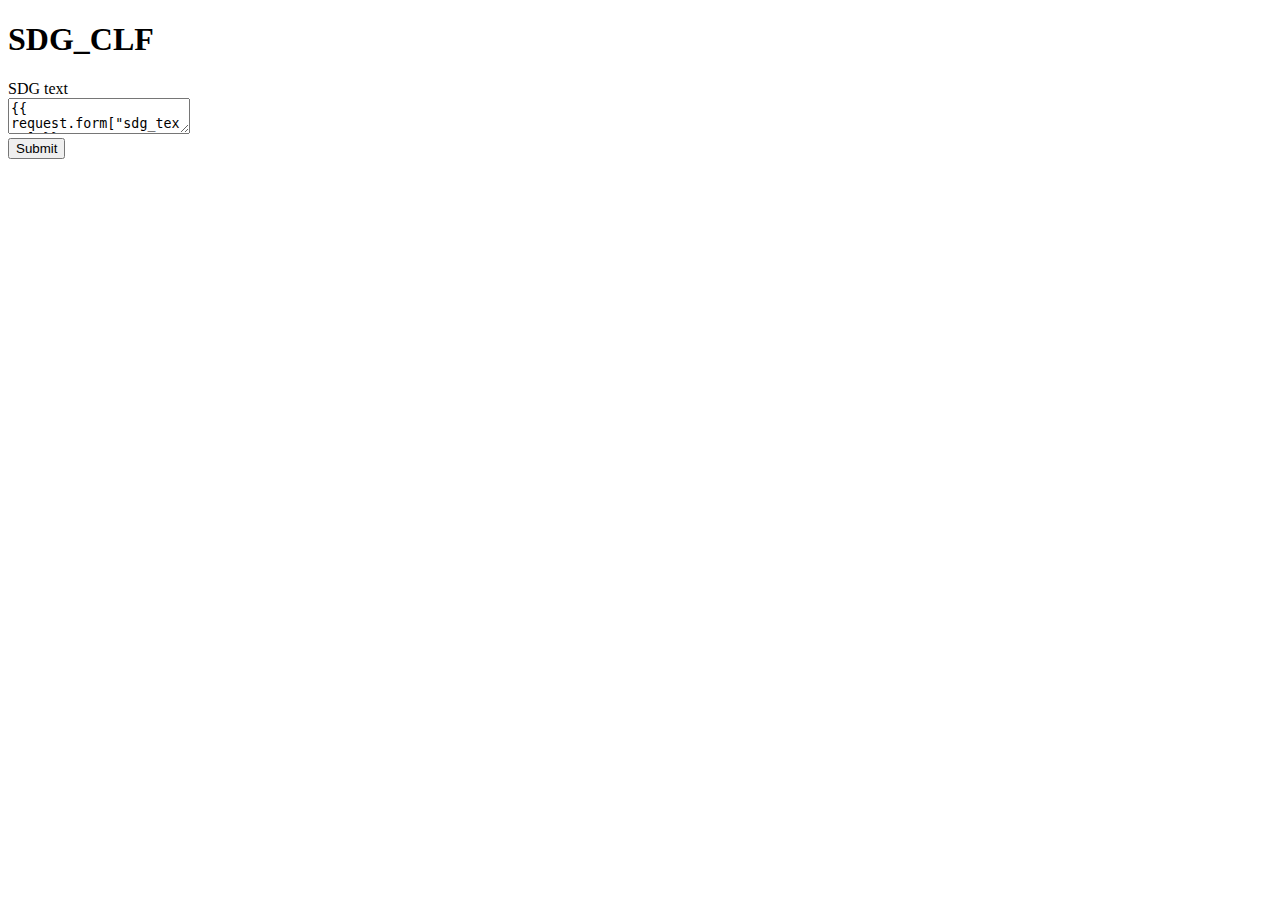
==== templates/index.html @ aec09090 "first commit" ====
<!DOCTYPE html>
<html lang="en">
<head>
    <meta charset="UTF-8">
    <title>SDG_CLF</title>
</head>
<body>
<h1>SDG_CLF</h1>
<form method="post">
<form>
    <label for="sdg_text">SDG text</label>
    <br>
    <textarea name="sdg_text">{{ request.form["sdg_text"] }}</textarea>
    <br>
    <button type="submit">Submit</button>
</form>

</body>
</html>
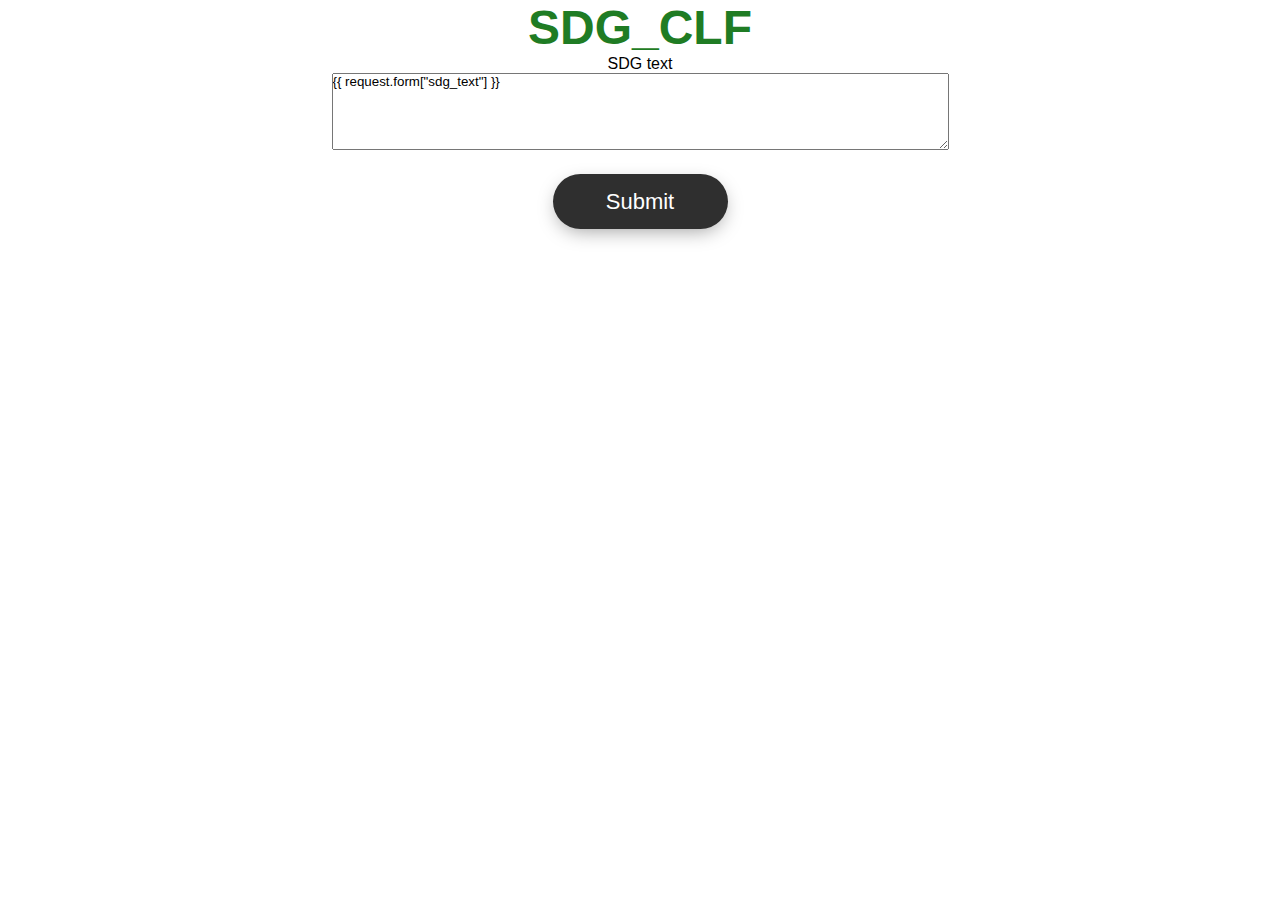
==== commit 2c7f0737: "added css button" ====
--- a/templates/index.html
+++ b/templates/index.html
@@ -2,7 +2,9 @@
 <html lang="en">
 <head>
     <meta charset="UTF-8">
+    <meta http-equiv="X-UA-Compatible" content="IE=edge">
     <title>SDG_CLF</title>
+    <link rel="stylesheet" href="style.css">
 </head>
 <body>
 <h1>SDG_CLF</h1>
@@ -10,9 +12,13 @@
 <form>
     <label for="sdg_text">SDG text</label>
     <br>
-    <textarea name="sdg_text">{{ request.form["sdg_text"] }}</textarea>
+    <textarea rows=5 cols=75 name="sdg_text">{{ request.form["sdg_text"] }}</textarea>
     <br>
-    <button type="submit">Submit</button>
+    <div class="container">
+        <button id="btn" type="submit">
+            <p id="btnText">Submit</p>
+        </button>
+    </div>
 </form>
 
 </body>
--- a/templates/style.css
+++ b/templates/style.css
@@ -0,0 +1,46 @@
+h1{
+    text-align: center;
+    font-size:36pt;
+    color:rgb(31, 124, 36);
+
+}
+
+form{
+    text-align:center;
+}
+@import url('https://fonts.googleapis.com/css2?family=Poppins:wght@100;200;300;400;500;600;700;800;900&display=swap');
+
+*{
+    margin: 0;
+    padding: 0;
+    box-sizing: border-box;
+    font-family: 'Poppins', sans-serif;
+}
+
+.container{
+    width: 20%;
+    height: 95px;
+    background: white;
+    display: flex;
+    justify-content: center;
+    align-items: center;
+    margin:auto;
+}
+
+button{
+    width: 175px;
+    height: 55px;
+    border: none;
+    outline: none;
+    margin: auto;
+    background: #2f2f2f;
+    color: #fff;
+    font-size: 22px;
+    border-radius: 40px;
+    text-align: center;
+    vertical-align: center;
+    box-shadow: 0 6px 20px -5px rgba(0,0,0,0.4);
+    position: relative;
+    overflow: hidden;
+    cursor: pointer;
+}